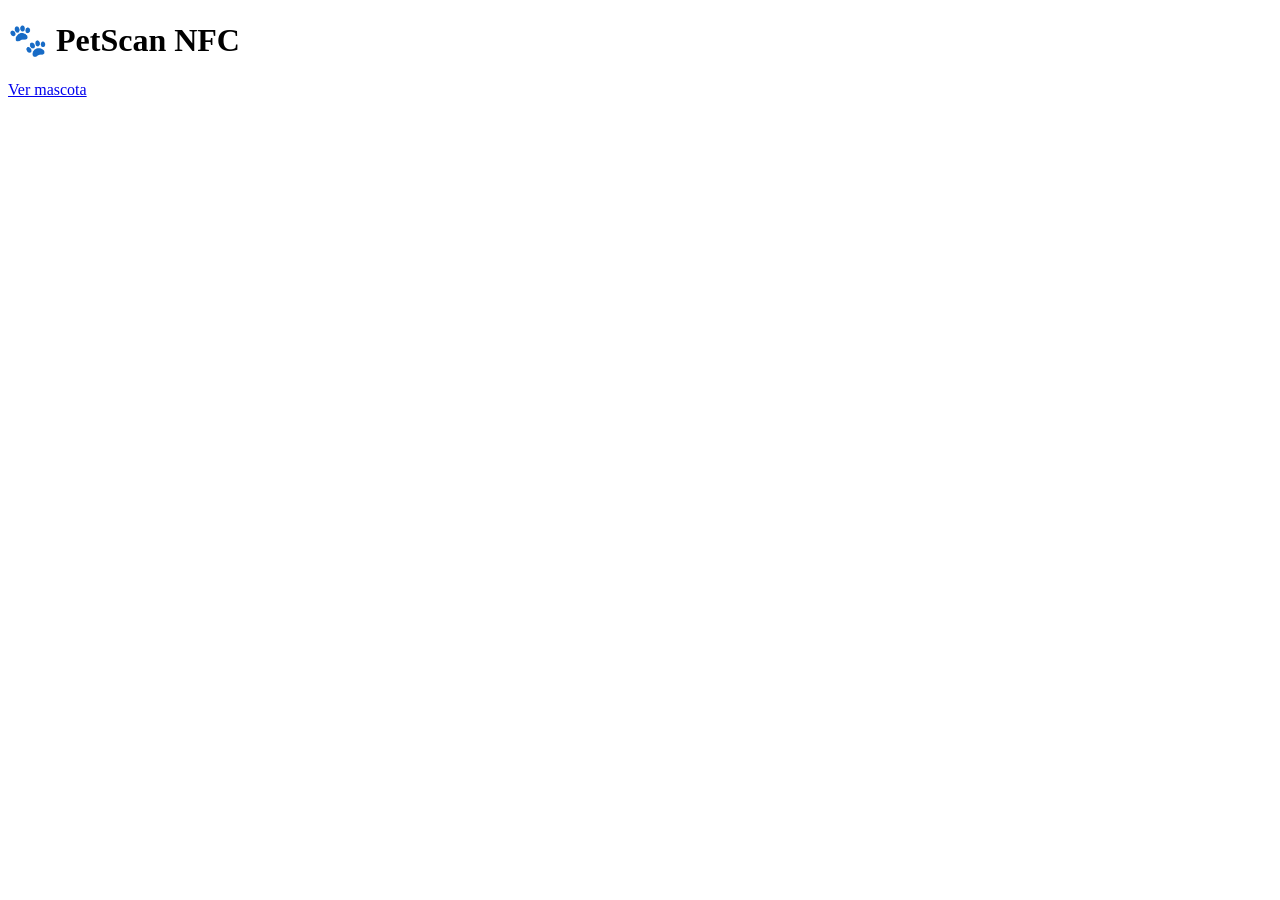
==== index.html @ b73b3012 "Add files via upload primer versión" ====
<!DOCTYPE html>
<html lang="es">
<head>
  <meta charset="UTF-8">
  <title>PetScan NFC</title>
</head>
<body>

  <h1>🐾 PetScan NFC</h1>

  <a href="mascota.html?id=123">Ver mascota</a>

</body>
</html>
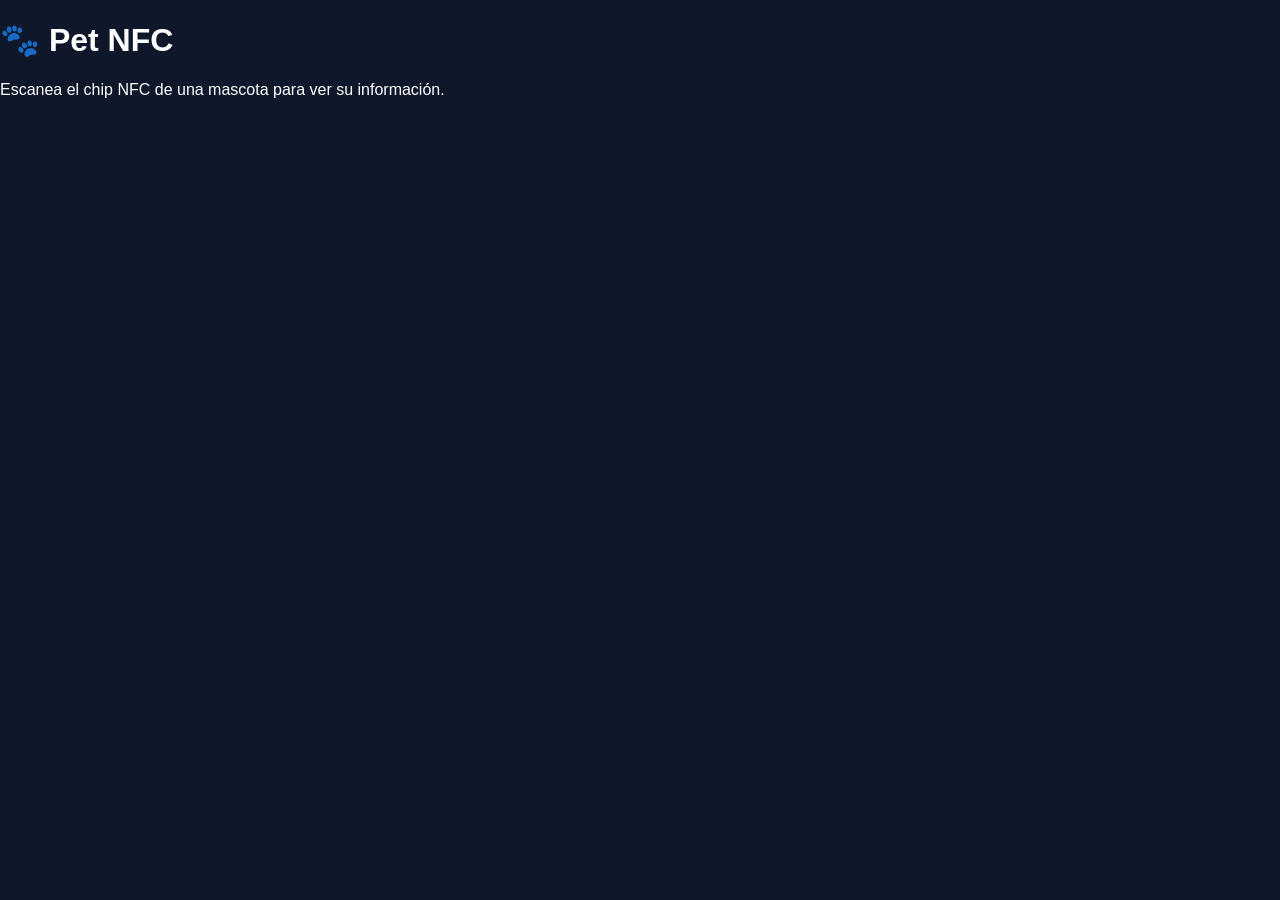
==== commit e21d6565: "Update index.html" ====
--- a/index.html
+++ b/index.html
@@ -2,13 +2,15 @@
 <html lang="es">
 <head>
   <meta charset="UTF-8">
-  <title>PetScan NFC</title>
+  <title>Pet NFC</title>
+  <link rel="stylesheet" href="styles.css">
 </head>
 <body>
 
-  <h1>🐾 PetScan NFC</h1>
-
-  <a href="mascota.html?id=123">Ver mascota</a>
+  <div class="container">
+    <h1>🐾 Pet NFC</h1>
+    <p>Escanea el chip NFC de una mascota para ver su información.</p>
+  </div>
 
 </body>
-</html>+</html>
--- a/styles.css
+++ b/styles.css
@@ -0,0 +1,75 @@
+body {
+  font-family: Arial;
+  background: #0f172a;
+  margin: 0;
+  color: white;
+}
+
+#contenido {
+  max-width: 400px;
+  margin: auto;
+  background: #1e293b;
+  border-radius: 20px;
+  overflow: hidden;
+  margin-top: 20px;
+}
+
+.foto {
+  width: 100%;
+  height: 220px;
+  object-fit: cover;
+}
+
+.card-body {
+  padding: 15px;
+}
+
+.estado {
+  padding: 8px;
+  border-radius: 10px;
+  margin-bottom: 10px;
+  text-align: center;
+}
+
+.seguro {
+  background: green;
+}
+
+.perdido {
+  background: red;
+}
+
+a, button {
+  display: block;
+  margin: 10px 0;
+  padding: 10px;
+  border-radius: 10px;
+  text-align: center;
+  text-decoration: none;
+  border: none;
+}
+
+a {
+  background: #22c55e;
+  color: white;
+}
+
+.mapa {
+  background: #3b82f6;
+  color: white;
+}
+
+.alerta {
+  background: #ef4444;
+  color: white;
+}
+.veterinaria {
+  display: block;
+  margin: 10px 0;
+  padding: 10px;
+  border-radius: 10px;
+  text-align: center;
+  text-decoration: none;
+  background: #8b5cf6;
+  color: white;
+}
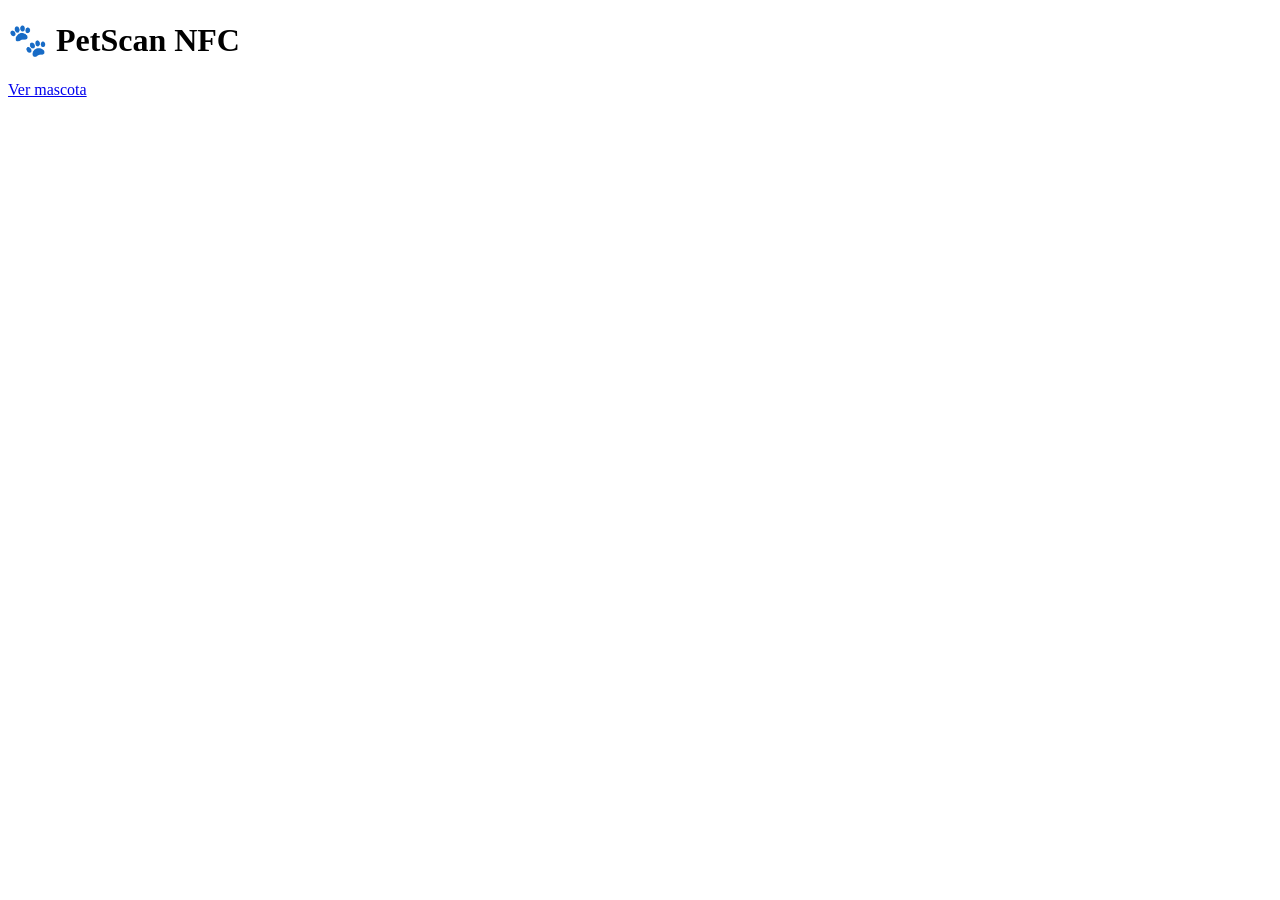
==== commit a34712a2: "Add files via upload" ====
--- a/index.html
+++ b/index.html
@@ -2,15 +2,13 @@
 <html lang="es">
 <head>
   <meta charset="UTF-8">
-  <title>Pet NFC</title>
-  <link rel="stylesheet" href="styles.css">
+  <title>PetScan NFC</title>
 </head>
 <body>
 
-  <div class="container">
-    <h1>🐾 Pet NFC</h1>
-    <p>Escanea el chip NFC de una mascota para ver su información.</p>
-  </div>
+  <h1>🐾 PetScan NFC</h1>
+
+  <a href="mascota.html?id=123">Ver mascota</a>
 
 </body>
-</html>
+</html>
